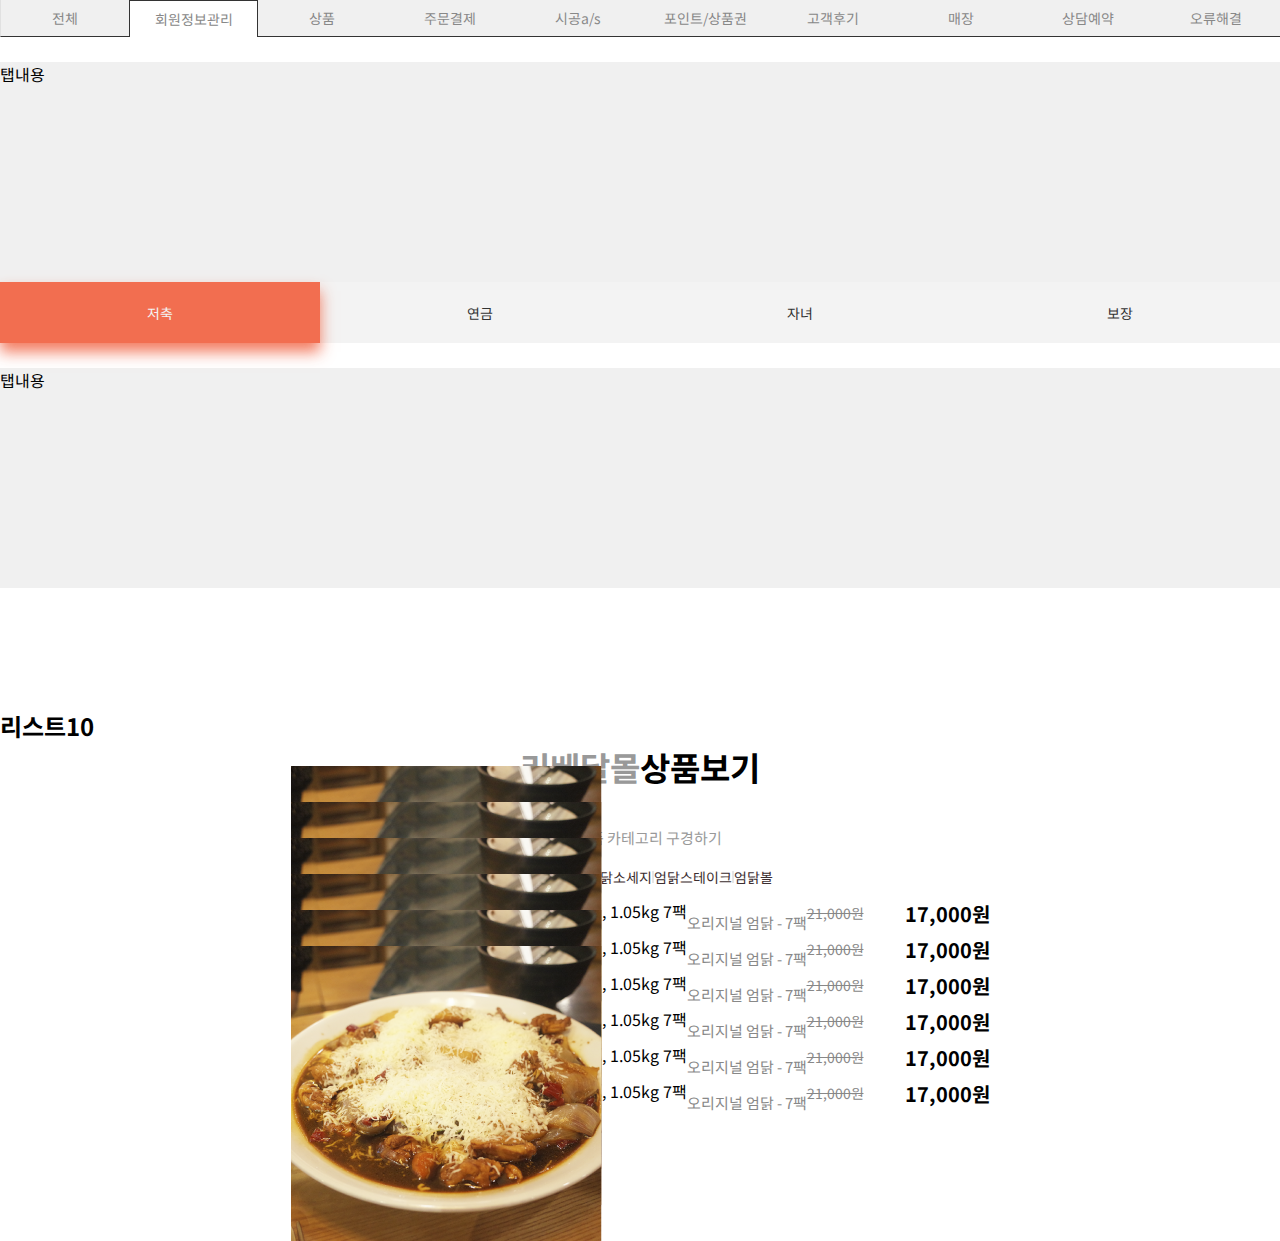
==== pages/list.html @ 0d7d8fab "리스트 오전_이미지 나누는 방법" ====
<!DOCTYPE html>
<html lang="en">
  <head>
    <meta charset="UTF-8" />
    <meta name="viewport" content="width=device-width, initial-scale=1.0" />
    <title>Document</title>
    <link rel="stylesheet" href="../css/reset.css" />
    <link rel="stylesheet" href="../css/list.css" />
  </head>
  <body>
    <ul class="list-type1">
      <li><a href="">전체</a></li>
      <li class="--active"><a href="">회원정보관리</a></li>
      <li><a href="">상품</a></li>
      <li><a href="">주문결제</a></li>
      <li><a href="">시공a/s</a></li>
      <li><a href="">포인트/상품권</a></li>
      <li><a href="">고객후기</a></li>
      <li><a href="">매장</a></li>
      <li><a href="">상담예약</a></li>
      <li><a href="">오류해결</a></li>
    </ul>
    <div class="tab-content">탭내용</div>

    <ul class="list-type2">
      <li class="--active2"><a href="">저축</a></li>
      <li><a href="">연금</a></li>
      <li><a href="">자녀</a></li>
      <li><a href="">보장</a></li>
    </ul>
    <div class="tab-content">탭내용</div>

    <br />
    <br />
    <br />
    <br />
    <br />
    <h2>리스트10</h2>
    <h3 class="heading"><span>리베달몰</span>상품보기</h3>
    <p class="text-type1">전 상품 카테고리 구경하기</p>
    <nav>
      <ul class="tab-type1">
        <li><a href="">엄닭브레스트</a></li>
        <li><a href="">엄닭소세지</a></li>
        <li><a href="">엄닭스테이크</a></li>
        <li><a href="">엄닭볼</a></li>
      </ul>
    </nav>
    <ul class="produt-list">
      <li>
        <a href="">
          <div class="produt-list_thumbnail">
            <img src="../images/img_jjimdack.png" alt="" />,
            <span class="produt-lis__badget">1.05kg 7팩</span>
          </div>
          <div class="produt-list__title">오리지널 엄닭 - 7팩</div>
          <div class="produt-lis__inofomation"></div>
          <div class="produt-lis__discount">21,000원</div>
          <div class="produt-list__price">17,000원</div>
        </a>
      </li>
      <li>
        <a href="">
          <div class="produt-list_thumbnail">
            <img src="../images/img_jjimdack.png" alt="" />,
            <span class="produt-lis__badget">1.05kg 7팩</span>
          </div>
          <div class="produt-list__title">오리지널 엄닭 - 7팩</div>
          <div class="produt-lis__inofomation"></div>
          <div class="produt-lis__discount">21,000원</div>
          <div class="produt-list__price">17,000원</div>
        </a>
      </li>
      <li>
        <a href="">
          <div class="produt-list_thumbnail">
            <img src="../images/img_jjimdack.png" alt="" />,
            <span class="produt-lis__badget">1.05kg 7팩</span>
          </div>
          <div class="produt-list__title">오리지널 엄닭 - 7팩</div>
          <div class="produt-lis__inofomation"></div>
          <div class="produt-lis__discount">21,000원</div>
          <div class="produt-list__price">17,000원</div>
        </a>
      </li>
      <li>
        <a href="">
          <div class="produt-list_thumbnail">
            <img src="../images/img_jjimdack.png" alt="" />,
            <span class="produt-lis__badget">1.05kg 7팩</span>
          </div>
          <div class="produt-list__title">오리지널 엄닭 - 7팩</div>
          <div class="produt-lis__inofomation"></div>
          <div class="produt-lis__discount">21,000원</div>
          <div class="produt-list__price">17,000원</div>
        </a>
      </li>
      <li>
        <a href="">
          <div class="produt-list_thumbnail">
            <img src="../images/img_jjimdack.png" alt="" />,
            <span class="produt-lis__badget">1.05kg 7팩</span>
          </div>
          <div class="produt-list__title">오리지널 엄닭 - 7팩</div>
          <div class="produt-lis__inofomation"></div>
          <div class="produt-lis__discount">21,000원</div>
          <div class="produt-list__price">17,000원</div>
        </a>
      </li>
      <li>
        <a href="">
          <div class="produt-list_thumbnail">
            <img src="../images/img_jjimdack.png" alt="" />,
            <span class="produt-lis__badget">1.05kg 7팩</span>
          </div>
          <div class="produt-list__title">오리지널 엄닭 - 7팩</div>
          <div class="produt-lis__inofomation"></div>
          <div class="produt-lis__discount">21,000원</div>
          <div class="produt-list__price">17,000원</div>
        </a>
      </li>
    </ul>
  </body>
</html>
---- css/list.css ----
:root {
  --text: #888;
  --line1: #e1e1e1;
  --line2: #333;
  --bgcolor: #f0f0f0;
  --white: #fff;
}

.list-type1 {
  display: flex;
  li {
    flex: 1;
    border: 1px soild var(--line1);
    border-bottom: 1px solid var(--line2);
    border-left: none;
    background-color: var(--bgcolor);
    color: var(--text);
    font-size: 14px;
    &:first-child {
      border-left: 1px solid var(--line1);
    }
  }
  .--active {
    border: 1px solid var(--line2);
    border-bottom: none;
    background-color: var(--white);
  }
}
a {
  display: flex;
  justify-content: center;
  height: 36px;
  align-items: center;
}

.tab-content {
  height: 220px;
  margin-top: 25px;
  background: var(--bgcolor);
}

.list-type2 {
  display: flex;
  --text3: #333;
  --bgcolor3: #f3f3f3;
  --orange3: #f26e50;
  --white3: #fff;

  li {
    flex: 1;
    border-left: none;
    background-color: var(--bgcolor3);
    color: var(--text3);
    font-size: 14px;
  }
  a {
    display: flex;
    justify-content: center;
    height: 61px;
    align-items: center;
  }

  .tab-content {
    color: var(--text3);
    width: 1000px;
    height: 220px;
    padding: 10px;
    background: #f0f0f0;
    align-content: center;
  }
  .--active2 {
    color: var(--bgcolor3);
    background-color: var(--orange3);
    box-shadow: 0px 9px 14px 0px rgba(242, 110, 80, 0.9);
    position: relative;
  }
}

.heading {
  --text: #999;
  --black: #000;
  color: var(--black);
  font-size: 33px;
  font-weight: 700;
  text-align: center;
  padding-bottom: 36px;
  span {
    color: var(--text);
  }
}

.text-type1 {
  --text: #999;

  color: #999;
  font-size: 15px;
  text-align: center;
}

.tab-type1 {
  --text: #3c2e30;
  --line: #e6e6e6;
  --black: #000;
  display: flex;
  justify-content: center;
  padding-top: 11px;
  a {
    color: var(--text);
    font-size: 14px;
  }
  .--active {
    color: var(--black);
    font-weight: 700;
    text-decoration-line: underline;
  }
  li {
    display: flex;
    align-items: center;
    + li {
      &::before {
        display: inline-block;
        content: "";
        height: 12px;
        border-right: 2px solid var(--line);
      }
    }
  }
}

.product-list {
  --badgeText: #676767;
  --badgeBg: #fcfbfb;
  --text: #3c2e30;
  --price: #333;
  --slash: #c3c0c3;

  display: flex;
grid-template-columns: repeat(3, 1fr);
  gap: 41px 35px;

  }
}

.product-list__thumbnail {
  position: relative;
  img {
    width: 100%;
  }
}

.product-list__badge {
  display: flex;
  justify-content: center;
  align-items: center;
  position: absolute;
  left: 10px;
  top: 10px;
  width: 55px;
  height: 55px;
  background-color: var(--badgeBg);
  border-radius: 100%;
  text-align: center;
  font-size: 14px;
  line-height: 18px;
}

.produt-list__title {
  color: var(--text);
  font-size: 15px;
  text-align: center;
  padding-top: 18px;
}

.produt-lis__discount {
  display: flex;
  align-items: center;
  color: var(--text);
  font-size: 14px;
  text-decoration: line-through;
  &::after {
    display: block;
    content: "";
    width: 21px;
    margin: 0 10px;
    border-top: 1px solid var(--slash);
    transform: rotate(-45deg);
  }
}

.produt-list__price {
  color: var(--price);
  font-size: 20px;
  font-weight: 700;
}

.produt-lis__inofomation {
  display: flex;
  justify-content: center;
  align-items: center;
  padding-top: 10px;
}
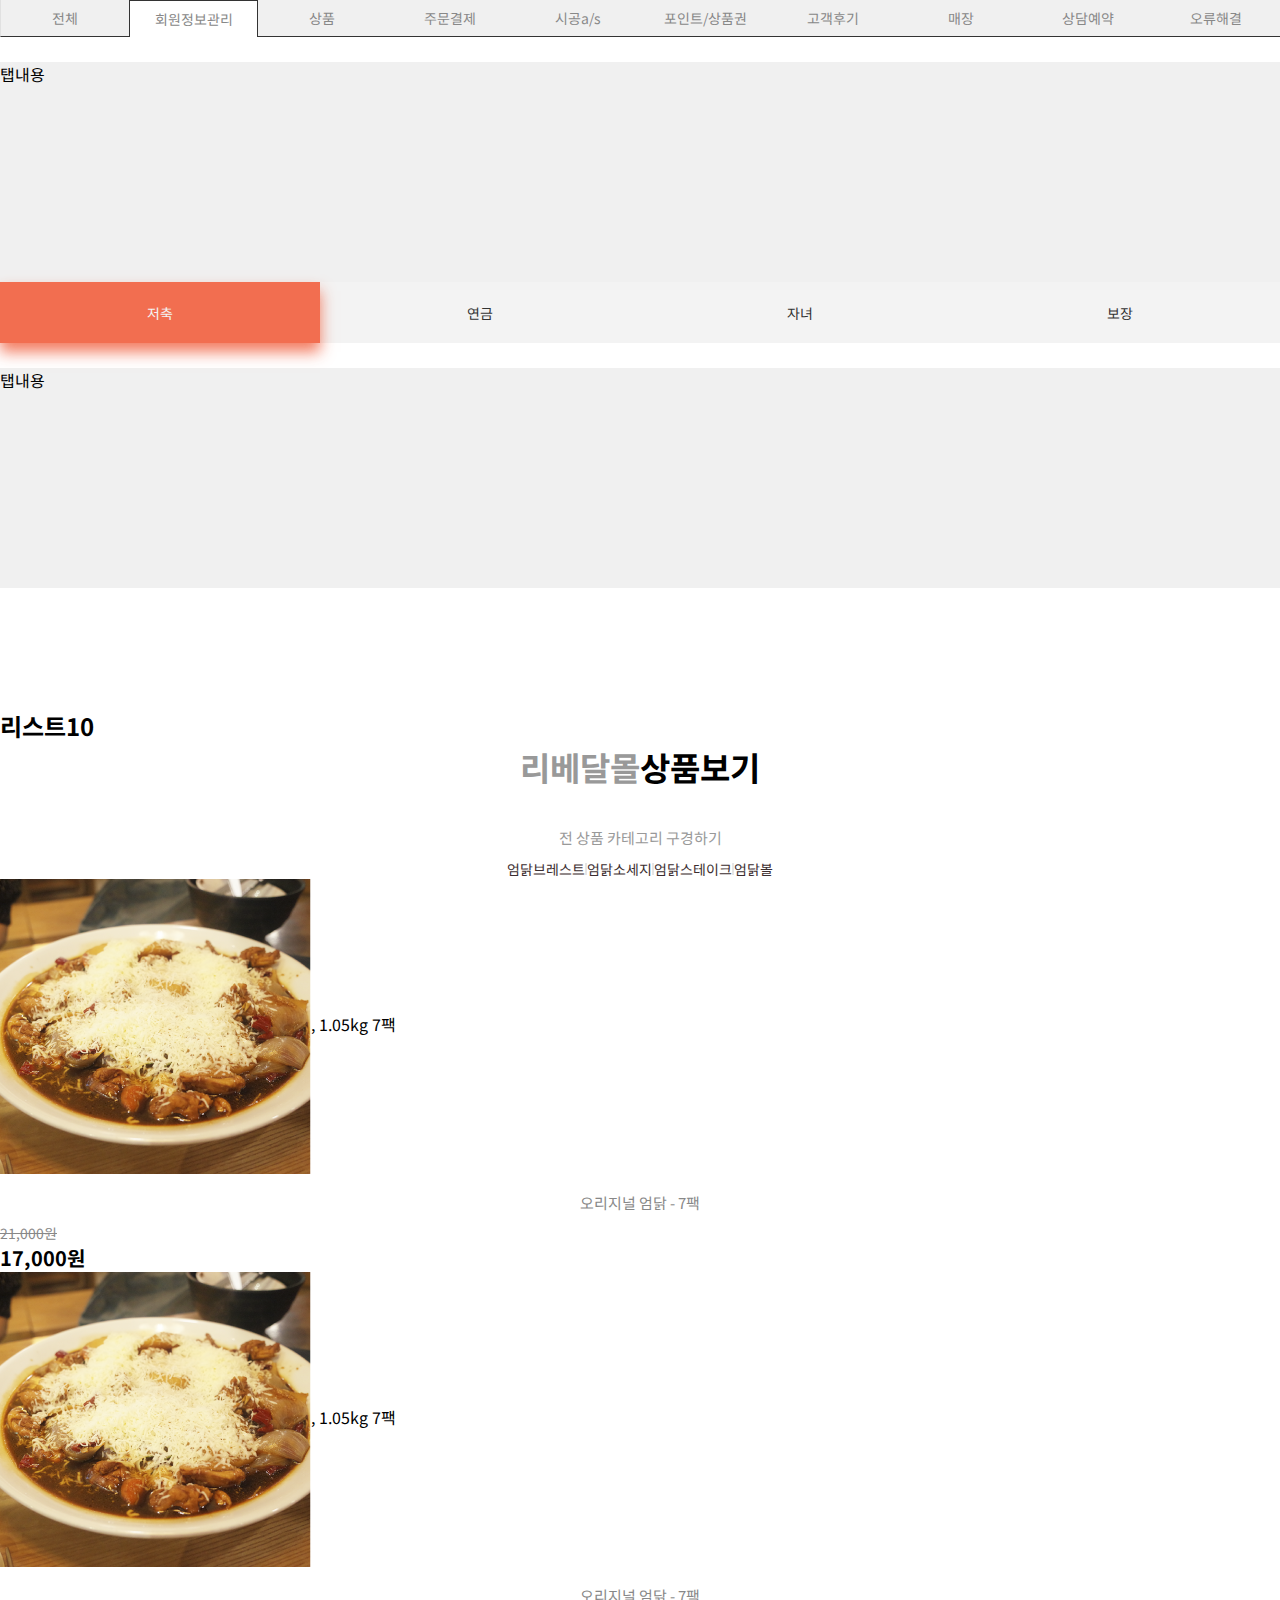
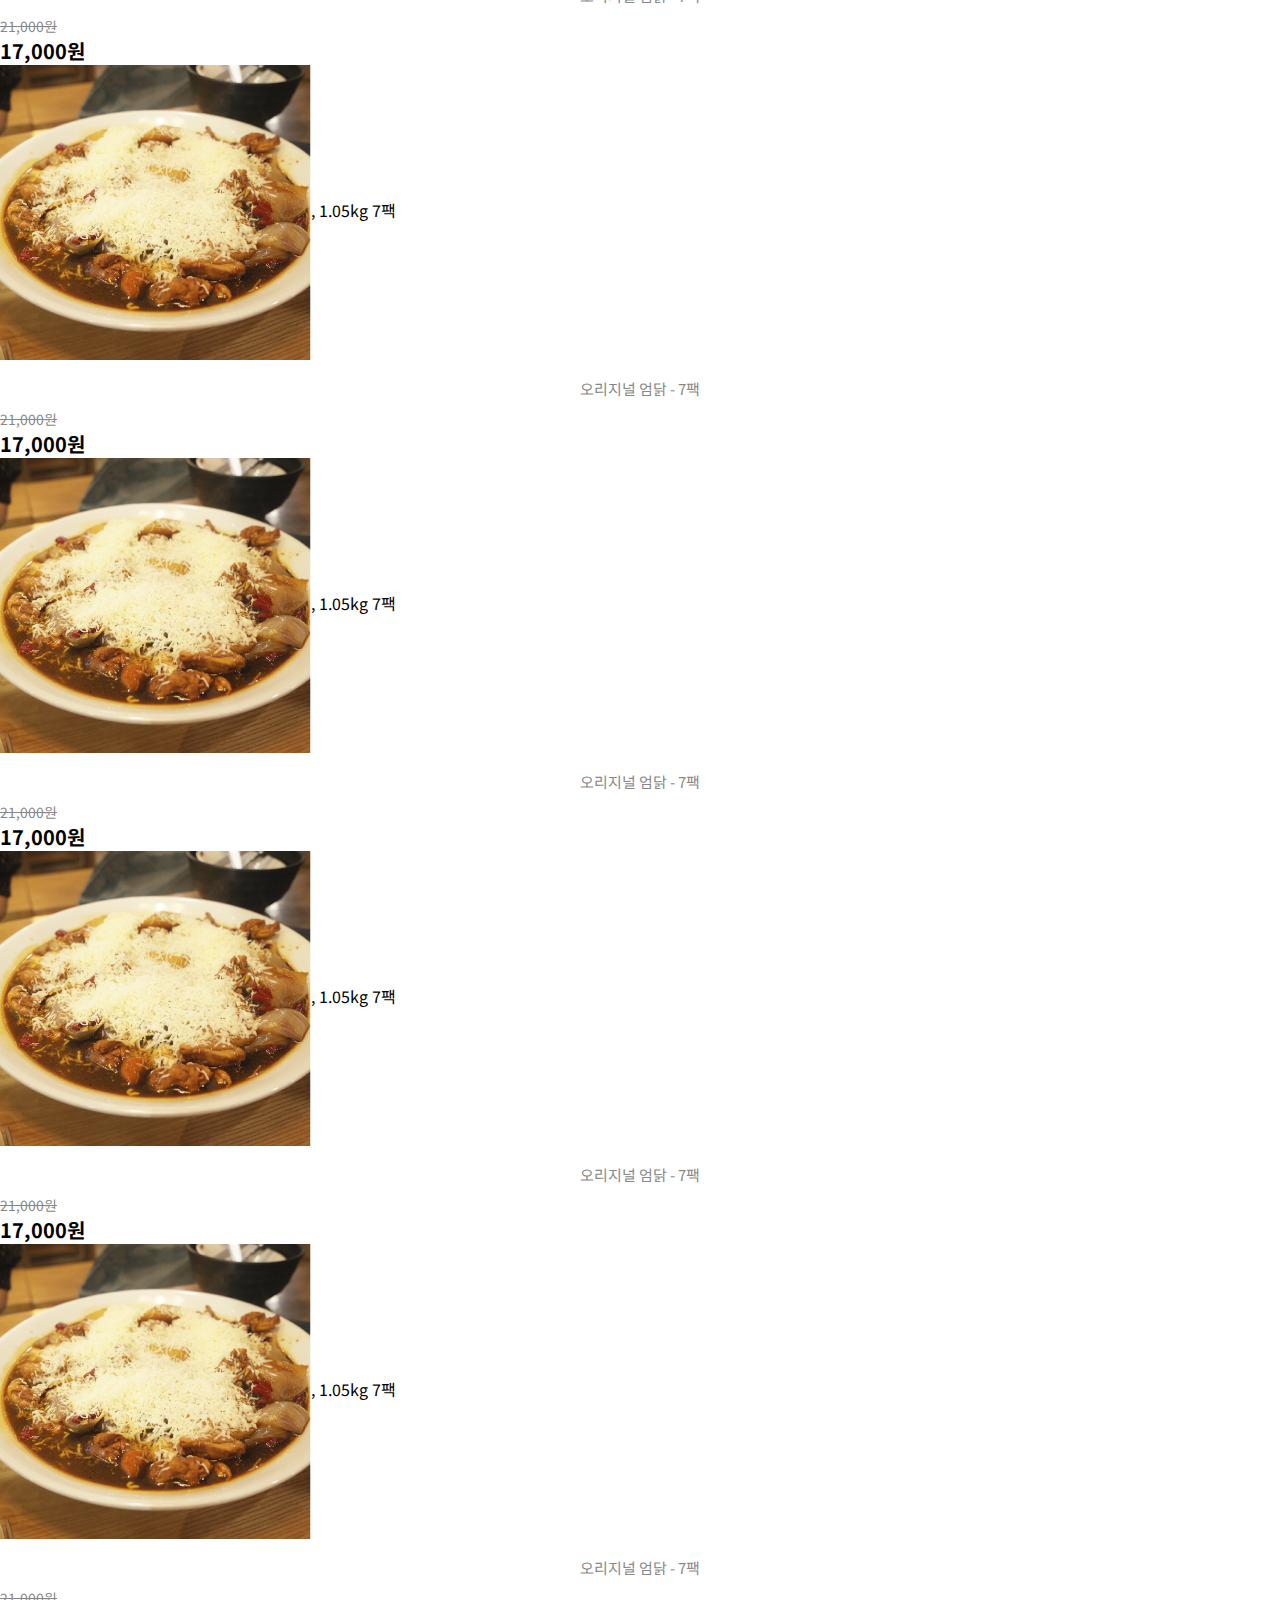
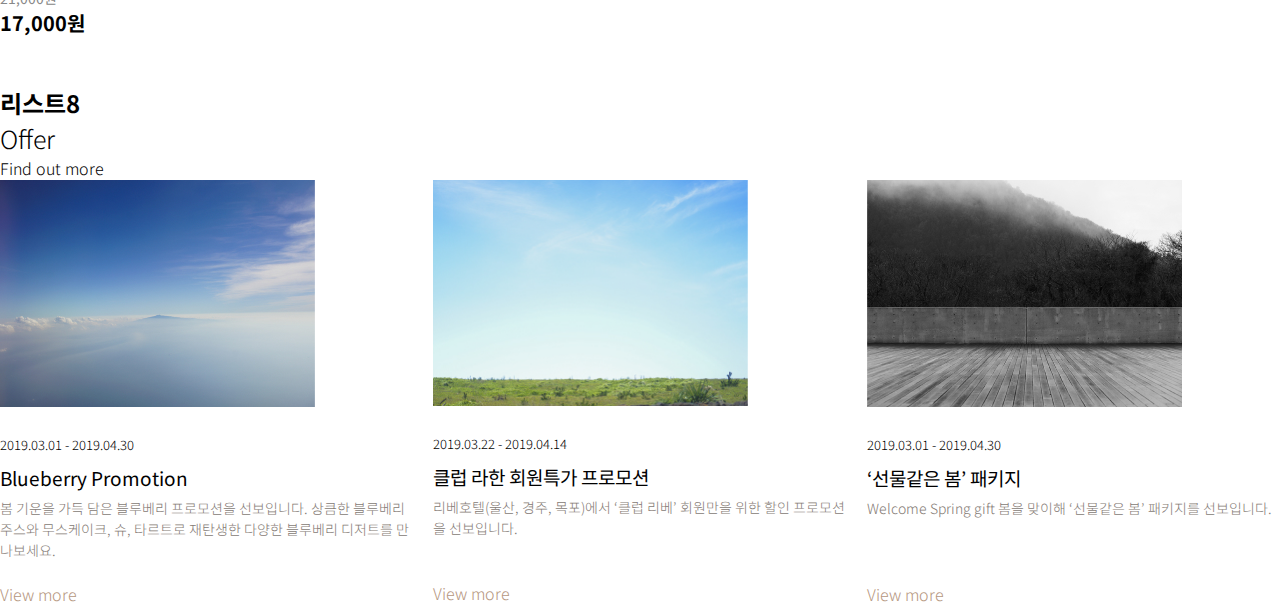
==== commit c0843fce: "줄임표 배움" ====
--- a/pages/list.html
+++ b/pages/list.html
@@ -120,5 +120,55 @@
         </a>
       </li>
     </ul>
+
+
+    <br />
+    <br />
+    
+    
+    <h2>리스트8</h2>
+    <h3 class="heading2"><span>Offer</span>
+    <h4 class="heading3"><span>Find out more</span>
+        
+
+    <ul class="product-list2">
+      <li>
+        <a href="">
+          <div class="produt-list_thumbnai2">
+            <img src="../images/list_imge1.jpg" alt="" />
+            <div class="product-list__date2">2019.03.01 - 2019.04.30</div>
+          </div>
+          <div class="produt-list__title2">Blueberry Promotion</div>
+          <div class="produt-lis__inofomation2">봄 기운을 가득 담은 블루베리 프로모션을 선보입니다. 상큼한
+            블루베리 주스와 무스케이크, 슈, 타르트로 재탄생한 다양한
+            블루베리 디저트를 만나보세요.</div>
+          <div class="produt-lis__discount2">View more</div>
+        </a>
+      </li>
+      <li>
+        <a href="">
+          <div class="produt-list_thumbnai2">
+            <img src="../images/list_imge2.jpg" alt="" />
+            <div class="product-list__date2">2019.03.22 - 2019.04.14</div>
+          </div>
+          <div class="produt-list__title2">클럽 라한 회원특가 프로모션</div>
+          <div class="produt-lis__inofomation2">리베호텔(울산, 경주, 목포)에서 ‘클럽 리베’  회원만을 위한 할인
+            프로모션을 선보입니다.</div>
+          <div class="produt-lis__discount2">View more</div>
+        </a>
+      </li>
+      <li>
+        <a href="">
+          <div class="produt-list_thumbnai2">
+            <img src="../images/list_imge3.jpg" alt="" />
+            <div class="product-list__date2">2019.03.01 - 2019.04.30</div>
+          </div>
+          <div class="produt-list__title2">‘선물같은 봄’ 패키지</div>
+          <div class="produt-lis__inofomation2">Welcome Spring gift
+            봄을 맞이해 ‘선물같은 봄’ 패키지를 선보입니다.</div>
+          <div class="produt-lis__discount2">View more</div>
+        </a>
+      </li>
+    </ul>
   </body>
 </html>
--- a/css/list.css
+++ b/css/list.css
@@ -25,12 +25,12 @@
     border-bottom: none;
     background-color: var(--white);
   }
-}
-a {
-  display: flex;
-  justify-content: center;
-  height: 36px;
-  align-items: center;
+  a {
+    display: flex;
+    justify-content: center;
+    height: 36px;
+    align-items: center;
+  }
 }
 
 .tab-content {
@@ -135,10 +135,8 @@
   --slash: #c3c0c3;
 
   display: flex;
-grid-template-columns: repeat(3, 1fr);
+  grid-template-columns: repeat(3, 1fr);
   gap: 41px 35px;
-
-  }
 }
 
 .product-list__thumbnail {
@@ -199,3 +197,61 @@
   align-items: center;
   padding-top: 10px;
 }
+
+.heading2 {
+  color: var(--black);
+  font-size: 25px;
+  font-weight: 300;
+}
+.heading3 {
+  color: var(--heade2);
+  font-size: 16px;
+  font-weight: 300;
+}
+
+.product-list2 {
+  --badgeText: #676767;
+  --text2: #847a74;
+  --text3: #b5967e;
+  --slash: #c3c0c3;
+  --heade2: #ad8a70;
+
+  display: grid;
+  grid-template-columns: repeat(3, 1fr);
+  gap: 0px 20px;
+}
+
+.produt-list_thumbnai2 {
+  position: relative;
+  width: 315px;
+  img {
+    width: 100%;
+  }
+}
+
+.product-list__date2 {
+  color: var(--black);
+  font-size: 13px;
+  font-weight: 300;
+  padding-top: 28px;
+}
+
+.produt-list__title2 {
+  color: var(--black);
+  font-size: 19px;
+  font-weight: 400;
+  padding-top: 10px;
+}
+
+.produt-lis__inofomation2 {
+  color: var(--text2);
+  line-height: 21px;
+  font-size: 14px;
+  height: 63px;
+  padding-top: 7px;
+}
+
+.produt-lis__discount2 {
+  color: var(--text3);
+  padding-top: 21px;
+}
